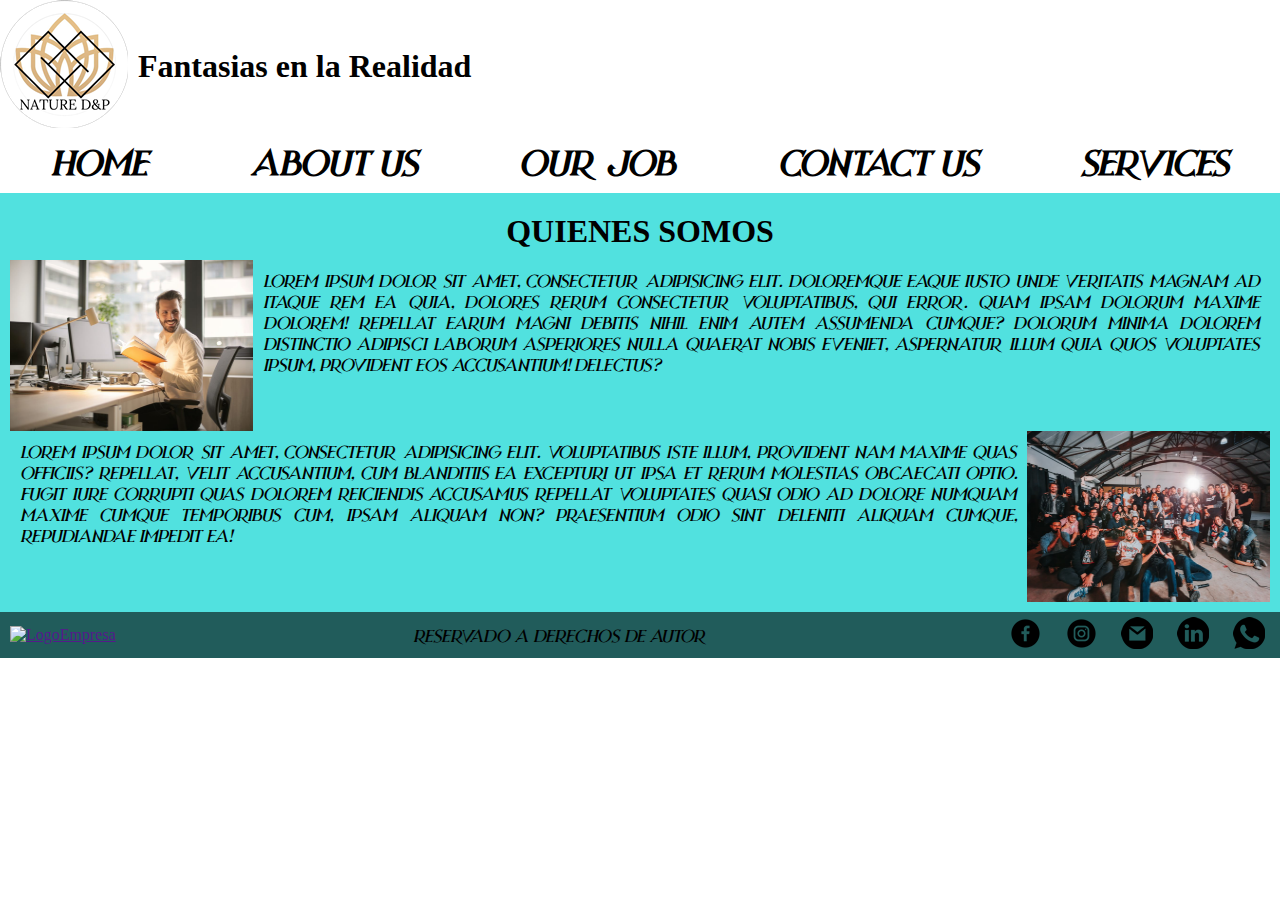
==== pages/aboutus.html @ 834dcf29 "24-05-2023 / About Us - Responsive Hecho / v.0.0.4" ====
<!DOCTYPE html>
<html lang="en">

<head>
    <meta charset="UTF-8">
    <meta http-equiv="X-UA-Compatible" content="IE=edge">
    <meta name="viewport" content="width=device-width, initial-scale=1.0">
    <title>Conocenos</title>

    <link rel="stylesheet" href="/css/estilo.css">

</head>

<body>
    <header>
        <div>
            <a href="/index.html">
                <img src="/imagenes/natureD&P-128.png" alt="LogoEmpresa">
            </a>
        </div>
        <h1>Fantasias en la Realidad</h1>
    </header>

    <nav>
        <ul>
            <li>
                <a href="/index.html">
                    HOME
                </a>
            </li>
            <li>
                <a href="/pages/aboutus.html">
                    ABOUT US
                </a>
            </li>
            <li>
                <a href="/pages/ourjob.html">
                    OUR JOB
                </a>
            </li>
            <li>
                <a href="/pages/contactus.html">
                    CONTACT US
                </a>
            </li>
            <li>
                <a href="/pages/services.html">
                    SERVICES
                </a>
            </li>
        </ul>
    </nav>

    <main>
        <h2>QUIENES SOMOS</h2>
        <div>
            <img class="img_us" src="/imagenes/OurCompanyHD.jpg" alt="Nosotros">
            <p>Lorem ipsum dolor sit amet, consectetur adipisicing elit. Doloremque eaque iusto unde veritatis magnam ad
                itaque rem ea quia, dolores rerum consectetur voluptatibus, qui error. Quam ipsam dolorum maxime
                dolorem!
                Repellat earum magni debitis nihil enim autem assumenda cumque? Dolorum minima dolorem distinctio
                adipisci laborum asperiores nulla quaerat nobis eveniet, aspernatur illum quia quos voluptates ipsum,
                provident eos accusantium! Delectus?</p>
        </div>
        <div>
            <p>Lorem ipsum dolor sit amet, consectetur adipisicing elit. Voluptatibus iste illum, provident nam maxime
                quas officiis? Repellat, velit accusantium, cum blanditiis ea excepturi ut ipsa et rerum molestias
                obcaecati optio.
                Fugit iure corrupti quas dolorem reiciendis accusamus repellat voluptates quasi odio ad dolore numquam
                maxime cumque temporibus cum, ipsam aliquam non? Praesentium odio sint deleniti aliquam cumque,
                repudiandae impedit ea!</p>
            <img class="img_us" src="/imagenes/TeamHD.jpg" alt="Equipo">
        </div>
    </main>

    <footer>
        <div>
            <a href="">
                <img src="/imagenes/NatureD&P-128.png" alt="LogoEmpresa">
            </a>
        </div>
        <p>
            RESERVADO A DERECHOS DE AUTOR
        </p>
        <div>
            <ul>
                <li>
                    <a href="https://www.facebook.com/">
                        <img src="/imagenes/facebook-32.png" alt="facebook">
                    </a>
                </li>
                <li>
                    <a href="https://www.instagram.com/">
                        <img src="/imagenes/instagram-32.png" alt="facebook">
                    </a>
                </li>
                <li>
                    <a href="https://www.google.com/">
                        <img src="/imagenes/gmail-32.png" alt="facebook">
                    </a>
                </li>
                <li>
                    <a href="https://www.linkedin.com/">
                        <img src="/imagenes/linkedin-32.png" alt="facebook">
                    </a>
                </li>
                <li>
                    <a href="https://web.whatsapp.com/">
                        <img src="/imagenes/whatsapp-32.png" alt="facebook">
                    </a>
                </li>
            </ul>
        </div>

    </footer>
</body>

</html>
---- css/estilo.css ----
* {
    margin: 0px;
    padding: 0px;
}

/* GRID AREA */
header {
    grid-area: header;
    display: flex;
    flex-flow: nowrap row;
    align-items: center;
}

nav {
    grid-area: nav;
}

main {
    background-color: lightcyan;
    grid-area: main;
}

footer {
    grid-area: footer;
}

p {
    font-family: tipo2;
    text-align: justify;
    margin: 10px;
}

h1 {
    margin: 10px;
    font-family: tipo1;
    font-size: xx-large;
}

h2 {
    margin: 10px;
    text-align: center;
    font-family: tipo1;
    font-size: xx-large;
}

nav ul li a {
    font-family: tipo2;
    font-weight: bolder;
    text-decoration: none;
    color: #000;
}

main {
    background-color: #51E1DF;
    display: flex;
    flex-flow: column nowrap;
    align-items: center;
    justify-content: space-between;
}

main div {
    display: flex;
    flex-flow: row nowrap;
}

.pack-servicios {
    display: flex;
    flex-flow: row nowrap;
}

main form {
    width: 80%;
    display: flex;
    flex-flow: column nowrap;
}

main form input {
    margin: 10px;
    height: 30px;
    text-align: start;
}

main form button {
    height: 40px;
    margin: 10px;
}

.cuerpo-mensaje {
    height: 300px;
}

footer div a {
    margin: 10px;
}

footer div ul {
    margin: 5px;
    list-style: none;
}

footer div ul li {
    display: inline-block;
}

/* MEDIA QUERY */

@media (min-width: 380px) {
    * {
        padding: 10px;
    }

    .contenedor {
        display: grid;
        grid-template-areas:
            "header"
            "nav"
            "main"
            "footer"
        ;
    }

    nav ul {
        list-style: none;
        display: flex;
        flex-flow: nowrap row;
        justify-content: space-around;
    }

    nav ul li a {
        font-size: larger;
    }

    main {
        background-color: #51E1DF;
        display: flex;
        flex-flow: column nowrap;
        align-items: center;
        justify-content: space-between;
        padding: 10px;
    }

    footer {
        background-color: #215C5B;
        display: flex;
        flex-flow: column nowrap;
        align-items: center;
        justify-content: space-around;
    }

    .img_us {
        width: 25vw;
        height: 25vh;
    }
}

@media (min-width: 1024px) {
    * {
        padding: 0px;
    }

    .contenedor {
        display: grid;
        grid-template-areas:
            "header nav"
            "main main"
            "footer footer"
        ;
    }

    nav ul {
        list-style: none;
        display: flex;
        flex-flow: nowrap row;
        justify-content: right space-between;
    }

    nav ul li {
        margin: 10px;
    }

    nav ul li a {
        font-size: xx-large;
    }

    footer {
        background-color: #215C5B;
        display: flex;
        flex-flow: row wrap;
        align-items: center;
        justify-content: space-between;
    }

    .img_us {
        width: calc(20vw - 1vw);
        height: calc(20vh - 1vh);
    }
}

/* FUENTES */
@font-face {
    font-family: tipo1;
    src: url("../fonts/Helsing.ttf")
}

@font-face {
    font-family: tipo2;
    src: url("../fonts/Strange\ Dreams\ Italic.ttf")
}
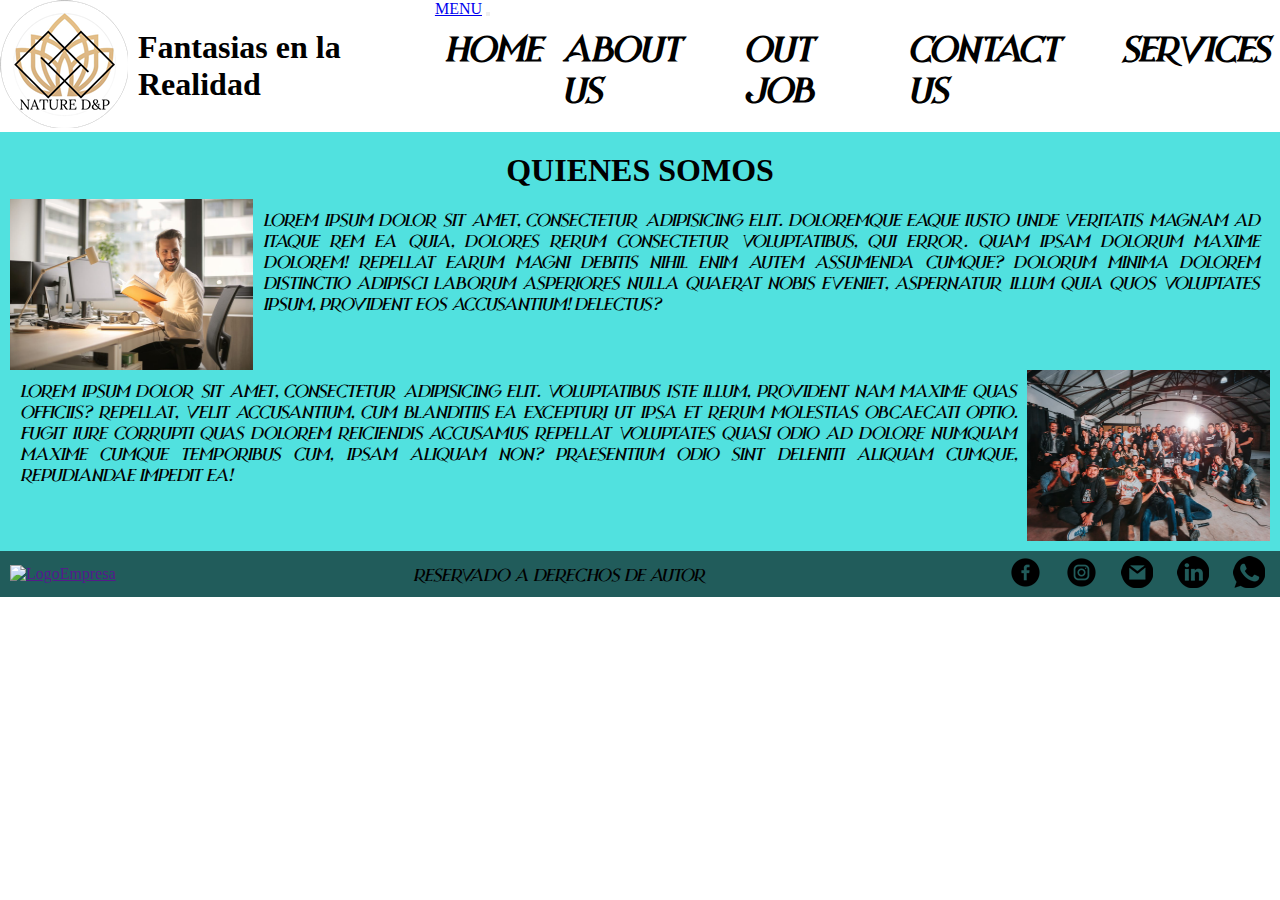
==== commit 8d560f3a: "26-05-2023 / Nav - Boostrap / v.0.1.0" ====
--- a/pages/aboutus.html
+++ b/pages/aboutus.html
@@ -6,12 +6,14 @@
     <meta http-equiv="X-UA-Compatible" content="IE=edge">
     <meta name="viewport" content="width=device-width, initial-scale=1.0">
     <title>Conocenos</title>
-
+    
+    <link href="https://cdn.jsdelivr.net/npm/bootstrap@5.3.0-alpha3/dist/css/bootstrap.min.css" rel="stylesheet" integrity="sha384-KK94CHFLLe+nY2dmCWGMq91rCGa5gtU4mk92HdvYe+M/SXH301p5ILy+dN9+nJOZ" crossorigin="anonymous">
+    
     <link rel="stylesheet" href="/css/estilo.css">
 
 </head>
 
-<body>
+<body class="contenedor">
     <header>
         <div>
             <a href="/index.html">
@@ -21,7 +23,7 @@
         <h1>Fantasias en la Realidad</h1>
     </header>
 
-    <nav>
+    <!-- <nav>
         <ul>
             <li>
                 <a href="/index.html">
@@ -49,6 +51,35 @@
                 </a>
             </li>
         </ul>
+    </nav> -->
+
+    <nav class="navbar navbar-expand-lg bg-body-tertiary">
+        <div class="container-fluid">
+            <a class="navbar-brand" href="#">MENU</a>
+            <button class="navbar-toggler" type="button" data-bs-toggle="collapse" data-bs-target="#navbarNav"
+                aria-controls="navbarNav" aria-expanded="false" aria-label="Toggle navigation">
+                <span class="navbar-toggler-icon"></span>
+            </button>
+            <div class="collapse navbar-collapse" id="navbarNav">
+                <ul class="navbar-nav">
+                    <li class="nav-item">
+                        <a class="nav-link active" aria-current="page" href="/index.html">HOME</a>
+                    </li>
+                    <li class="nav-item">
+                        <a class="nav-link active" aria-current="page" href="/pages/aboutus.html">ABOUT US</a>
+                    </li>
+                    <li class="nav-item">
+                        <a class="nav-link active" aria-current="page" href="/pages/ourjob.html">OUT JOB</a>
+                    </li>
+                    <li class="nav-item">
+                        <a class="nav-link active" aria-current="page" href="/pages/contactus.html">CONTACT US</a>
+                    </li>
+                    <li class="nav-item">
+                        <a class="nav-link active" aria-current="page" href="/pages/services.html">SERVICES</a>
+                    </li>
+                </ul>
+            </div>
+        </div>
     </nav>
 
     <main>
@@ -113,6 +144,8 @@
         </div>
 
     </footer>
+
+    <script src="https://cdn.jsdelivr.net/npm/bootstrap@5.3.0-alpha3/dist/js/bootstrap.bundle.min.js" integrity="sha384-ENjdO4Dr2bkBIFxQpeoTz1HIcje39Wm4jDKdf19U8gI4ddQ3GYNS7NTKfAdVQSZe" crossorigin="anonymous"></script>
+
 </body>
-
 </html>--- a/css/estilo.css
+++ b/css/estilo.css
@@ -16,7 +16,7 @@
 }
 
 main {
-    background-color: lightcyan;
+    background-color: #51E1DF;
     grid-area: main;
 }
 
@@ -27,6 +27,14 @@
 p {
     font-family: tipo2;
     text-align: justify;
+    margin: 10px;
+}
+
+
+label{
+    font-family: tipo2;
+    text-align: justify;
+    font-weight: bold;
     margin: 10px;
 }
 
@@ -50,20 +58,7 @@
     color: #000;
 }
 
-main {
-    background-color: #51E1DF;
-    display: flex;
-    flex-flow: column nowrap;
-    align-items: center;
-    justify-content: space-between;
-}
-
 main div {
-    display: flex;
-    flex-flow: row nowrap;
-}
-
-.pack-servicios {
     display: flex;
     flex-flow: row nowrap;
 }
@@ -131,18 +126,16 @@
     }
 
     main {
-        background-color: #51E1DF;
         display: flex;
         flex-flow: column nowrap;
-        align-items: center;
-        justify-content: space-between;
+        justify-content: center;
         padding: 10px;
     }
 
     footer {
         background-color: #215C5B;
         display: flex;
-        flex-flow: column nowrap;
+        flex-flow: column wrap;
         align-items: center;
         justify-content: space-around;
     }
@@ -150,6 +143,24 @@
     .img_us {
         width: 25vw;
         height: 25vh;
+    }
+
+    .img_job{
+        width: 500px;
+        height: 300px;
+    }
+
+    .pack-servicios {
+        display: flex;
+        flex-flow: row wrap;
+        justify-content: center;
+    }
+
+    .job_container{
+        display: flex;
+        flex-flow: row wrap;
+        justify-content: center;
+        padding: 10px;
     }
 }
 
@@ -174,6 +185,15 @@
         justify-content: right space-between;
     }
 
+    main {
+        background-color: #51E1DF;
+        display: flex;
+        flex-flow: column nowrap;
+        align-items: center;
+        justify-content: space-between;
+        padding: 10px;
+    }
+
     nav ul li {
         margin: 10px;
     }
@@ -193,6 +213,19 @@
     .img_us {
         width: calc(20vw - 1vw);
         height: calc(20vh - 1vh);
+    }
+
+    .pack-servicios {
+        display: flex;
+        flex-flow: column nowrap;
+        justify-content: center;
+    }
+
+    .job_container{
+        display: flex;
+        flex-flow: row nowrap;
+        justify-content: center;
+        padding: 10px;
     }
 }
 
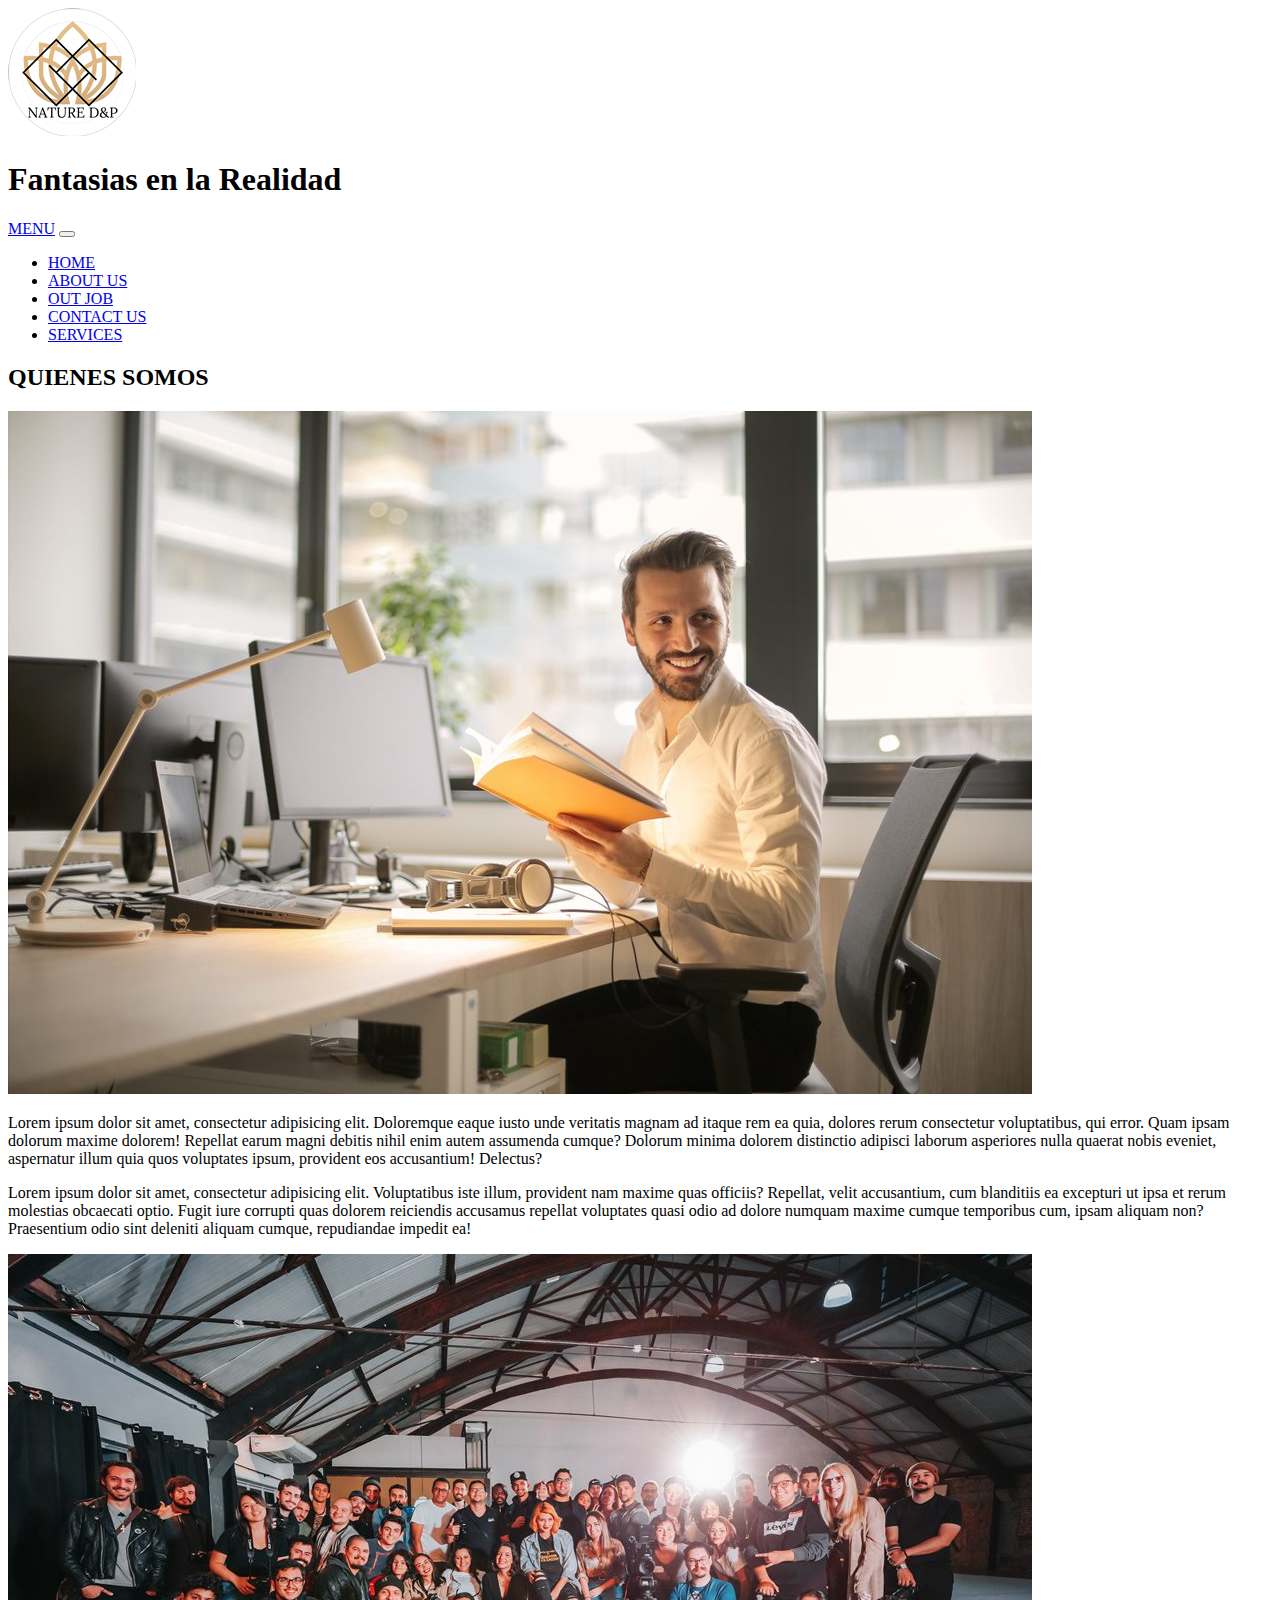
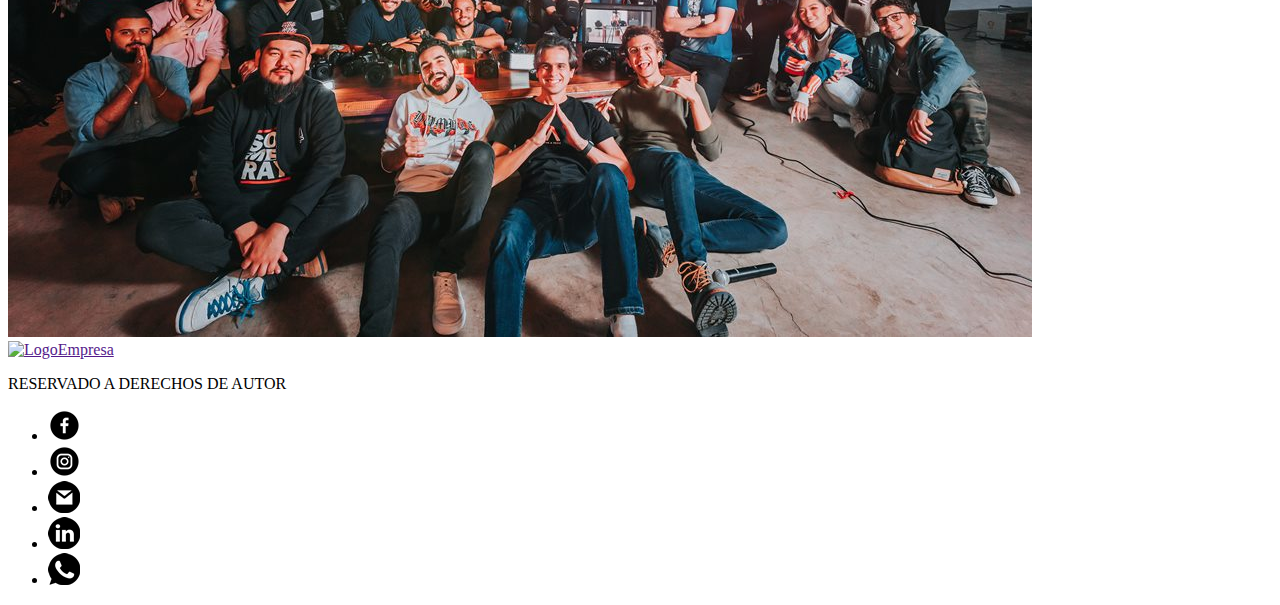
==== commit cf290aab: "Testing de rutas - gitpages - 4" ====
--- a/pages/aboutus.html
+++ b/pages/aboutus.html
@@ -9,7 +9,7 @@
     
     <link href="https://cdn.jsdelivr.net/npm/bootstrap@5.3.0-alpha3/dist/css/bootstrap.min.css" rel="stylesheet" integrity="sha384-KK94CHFLLe+nY2dmCWGMq91rCGa5gtU4mk92HdvYe+M/SXH301p5ILy+dN9+nJOZ" crossorigin="anonymous">
     
-    <link rel="stylesheet" href="/css/estilo.css">
+    <link rel="stylesheet" href="./css/estilo.css">
 
 </head>
 
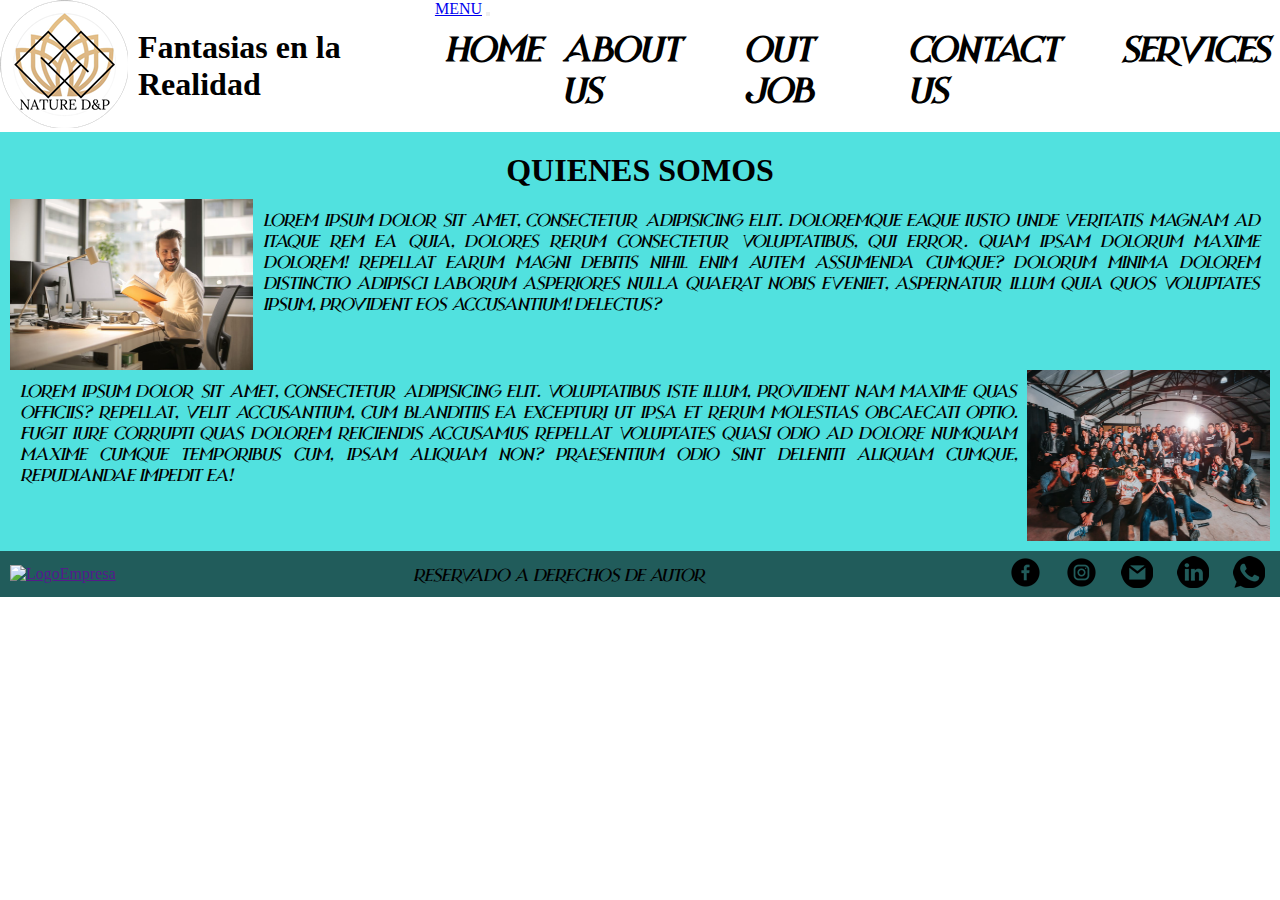
==== commit 65a88b35: "Testing de rutas - gitpages - 5" ====
--- a/pages/aboutus.html
+++ b/pages/aboutus.html
@@ -9,7 +9,7 @@
     
     <link href="https://cdn.jsdelivr.net/npm/bootstrap@5.3.0-alpha3/dist/css/bootstrap.min.css" rel="stylesheet" integrity="sha384-KK94CHFLLe+nY2dmCWGMq91rCGa5gtU4mk92HdvYe+M/SXH301p5ILy+dN9+nJOZ" crossorigin="anonymous">
     
-    <link rel="stylesheet" href="./css/estilo.css">
+    <link rel="stylesheet" href="../css/estilo.css">
 
 </head>
 
--- a/css/estilo.css
+++ b/css/estilo.css
@@ -0,0 +1,241 @@
+* {
+    margin: 0px;
+    padding: 0px;
+}
+
+/* GRID AREA */
+header {
+    grid-area: header;
+    display: flex;
+    flex-flow: nowrap row;
+    align-items: center;
+}
+
+nav {
+    grid-area: nav;
+}
+
+main {
+    background-color: #51E1DF;
+    grid-area: main;
+}
+
+footer {
+    grid-area: footer;
+}
+
+p {
+    font-family: tipo2;
+    text-align: justify;
+    margin: 10px;
+}
+
+
+label{
+    font-family: tipo2;
+    text-align: justify;
+    font-weight: bold;
+    margin: 10px;
+}
+
+h1 {
+    margin: 10px;
+    font-family: tipo1;
+    font-size: xx-large;
+}
+
+h2 {
+    margin: 10px;
+    text-align: center;
+    font-family: tipo1;
+    font-size: xx-large;
+}
+
+nav ul li a {
+    font-family: tipo2;
+    font-weight: bolder;
+    text-decoration: none;
+    color: #000;
+}
+
+main div {
+    display: flex;
+    flex-flow: row nowrap;
+}
+
+main form {
+    width: 80%;
+    display: flex;
+    flex-flow: column nowrap;
+}
+
+main form input {
+    margin: 10px;
+    height: 30px;
+    text-align: start;
+}
+
+main form button {
+    height: 40px;
+    margin: 10px;
+}
+
+.cuerpo-mensaje {
+    height: 300px;
+}
+
+footer div a {
+    margin: 10px;
+}
+
+footer div ul {
+    margin: 5px;
+    list-style: none;
+}
+
+footer div ul li {
+    display: inline-block;
+}
+
+/* MEDIA QUERY */
+
+@media (min-width: 380px) {
+    * {
+        padding: 10px;
+    }
+
+    .contenedor {
+        display: grid;
+        grid-template-areas:
+            "header"
+            "nav"
+            "main"
+            "footer"
+        ;
+    }
+
+    nav ul {
+        list-style: none;
+        display: flex;
+        flex-flow: nowrap row;
+        justify-content: space-around;
+    }
+
+    nav ul li a {
+        font-size: larger;
+    }
+
+    main {
+        display: flex;
+        flex-flow: column nowrap;
+        justify-content: center;
+        padding: 10px;
+    }
+
+    footer {
+        background-color: #215C5B;
+        display: flex;
+        flex-flow: column wrap;
+        align-items: center;
+        justify-content: space-around;
+    }
+
+    .img_us {
+        width: 25vw;
+        height: 25vh;
+    }
+
+    .img_job{
+        width: 500px;
+        height: 300px;
+    }
+
+    .pack-servicios {
+        display: flex;
+        flex-flow: row wrap;
+        justify-content: center;
+    }
+
+    .job_container{
+        display: flex;
+        flex-flow: row wrap;
+        justify-content: center;
+        padding: 10px;
+    }
+}
+
+@media (min-width: 1024px) {
+    * {
+        padding: 0px;
+    }
+
+    .contenedor {
+        display: grid;
+        grid-template-areas:
+            "header nav"
+            "main main"
+            "footer footer"
+        ;
+    }
+
+    nav ul {
+        list-style: none;
+        display: flex;
+        flex-flow: nowrap row;
+        justify-content: right space-between;
+    }
+
+    main {
+        background-color: #51E1DF;
+        display: flex;
+        flex-flow: column nowrap;
+        align-items: center;
+        justify-content: space-between;
+        padding: 10px;
+    }
+
+    nav ul li {
+        margin: 10px;
+    }
+
+    nav ul li a {
+        font-size: xx-large;
+    }
+
+    footer {
+        background-color: #215C5B;
+        display: flex;
+        flex-flow: row wrap;
+        align-items: center;
+        justify-content: space-between;
+    }
+
+    .img_us {
+        width: calc(20vw - 1vw);
+        height: calc(20vh - 1vh);
+    }
+
+    .pack-servicios {
+        display: flex;
+        flex-flow: column nowrap;
+        justify-content: center;
+    }
+
+    .job_container{
+        display: flex;
+        flex-flow: row nowrap;
+        justify-content: center;
+        padding: 10px;
+    }
+}
+
+/* FUENTES */
+@font-face {
+    font-family: tipo1;
+    src: url("../fonts/Helsing.ttf")
+}
+
+@font-face {
+    font-family: tipo2;
+    src: url("../fonts/Strange\ Dreams\ Italic.ttf")
+}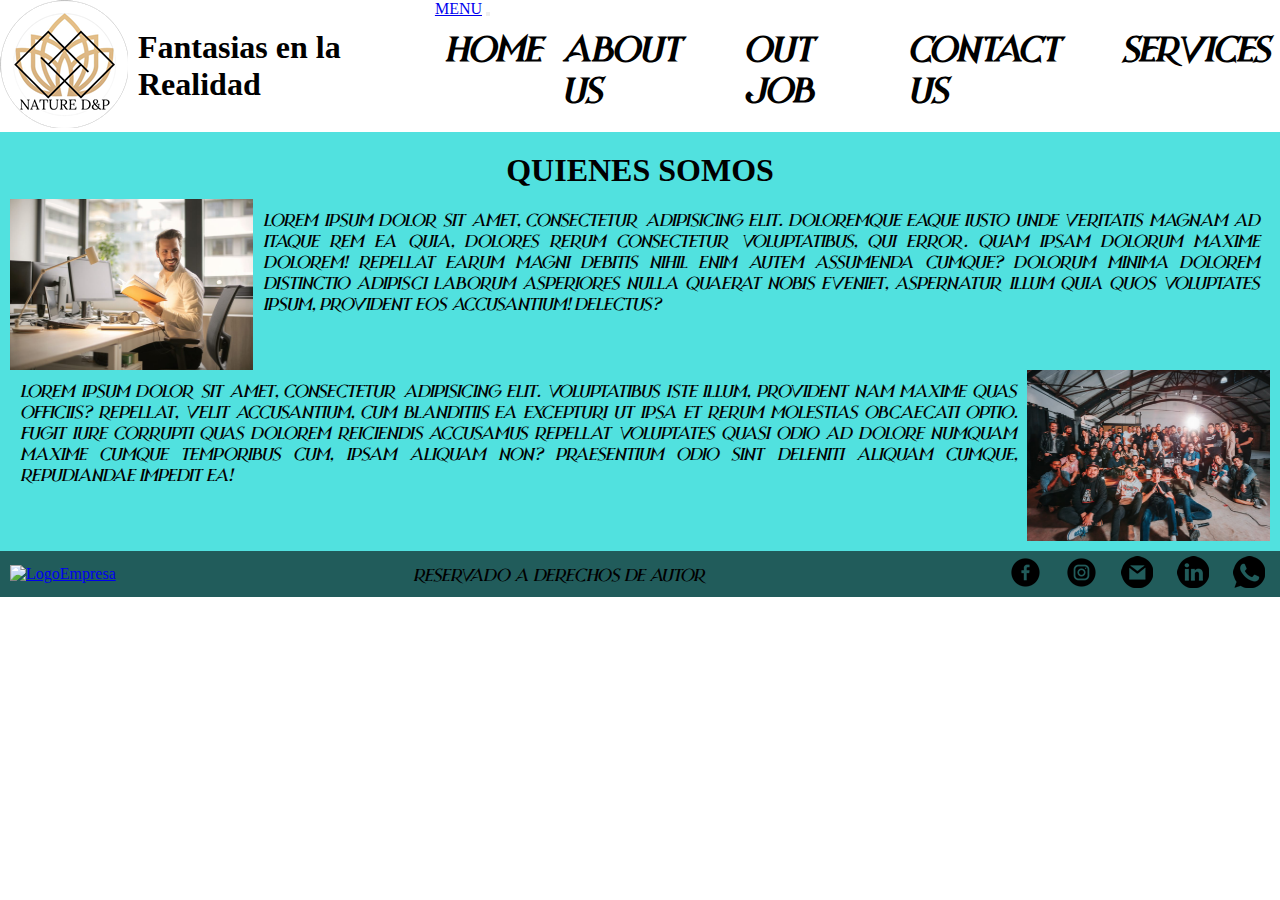
==== commit 6b9db33b: "Testing de rutas - gitpages - 6" ====
--- a/pages/aboutus.html
+++ b/pages/aboutus.html
@@ -16,8 +16,8 @@
 <body class="contenedor">
     <header>
         <div>
-            <a href="/index.html">
-                <img src="/imagenes/natureD&P-128.png" alt="LogoEmpresa">
+            <a href="../index.html">
+                <img src="../imagenes/natureD&P-128.png" alt="LogoEmpresa">
             </a>
         </div>
         <h1>Fantasias en la Realidad</h1>
@@ -63,19 +63,19 @@
             <div class="collapse navbar-collapse" id="navbarNav">
                 <ul class="navbar-nav">
                     <li class="nav-item">
-                        <a class="nav-link active" aria-current="page" href="/index.html">HOME</a>
+                        <a class="nav-link active" aria-current="page" href="../index.html">HOME</a>
                     </li>
                     <li class="nav-item">
-                        <a class="nav-link active" aria-current="page" href="/pages/aboutus.html">ABOUT US</a>
+                        <a class="nav-link active" aria-current="page" href="./aboutus.html">ABOUT US</a>
                     </li>
                     <li class="nav-item">
-                        <a class="nav-link active" aria-current="page" href="/pages/ourjob.html">OUT JOB</a>
+                        <a class="nav-link active" aria-current="page" href="./ourjob.html">OUT JOB</a>
                     </li>
                     <li class="nav-item">
-                        <a class="nav-link active" aria-current="page" href="/pages/contactus.html">CONTACT US</a>
+                        <a class="nav-link active" aria-current="page" href="./contactus.html">CONTACT US</a>
                     </li>
                     <li class="nav-item">
-                        <a class="nav-link active" aria-current="page" href="/pages/services.html">SERVICES</a>
+                        <a class="nav-link active" aria-current="page" href="./services.html">SERVICES</a>
                     </li>
                 </ul>
             </div>
@@ -85,7 +85,7 @@
     <main>
         <h2>QUIENES SOMOS</h2>
         <div>
-            <img class="img_us" src="/imagenes/OurCompanyHD.jpg" alt="Nosotros">
+            <img class="img_us" src="../imagenes/OurCompanyHD.jpg" alt="Nosotros">
             <p>Lorem ipsum dolor sit amet, consectetur adipisicing elit. Doloremque eaque iusto unde veritatis magnam ad
                 itaque rem ea quia, dolores rerum consectetur voluptatibus, qui error. Quam ipsam dolorum maxime
                 dolorem!
@@ -100,14 +100,14 @@
                 Fugit iure corrupti quas dolorem reiciendis accusamus repellat voluptates quasi odio ad dolore numquam
                 maxime cumque temporibus cum, ipsam aliquam non? Praesentium odio sint deleniti aliquam cumque,
                 repudiandae impedit ea!</p>
-            <img class="img_us" src="/imagenes/TeamHD.jpg" alt="Equipo">
+            <img class="img_us" src="../imagenes/TeamHD.jpg" alt="Equipo">
         </div>
     </main>
 
     <footer>
         <div>
-            <a href="">
-                <img src="/imagenes/NatureD&P-128.png" alt="LogoEmpresa">
+            <a href="../index.html">
+                <img src="../imagenes/NatureD&P-128.png" alt="LogoEmpresa">
             </a>
         </div>
         <p>
@@ -117,27 +117,27 @@
             <ul>
                 <li>
                     <a href="https://www.facebook.com/">
-                        <img src="/imagenes/facebook-32.png" alt="facebook">
+                        <img src="../imagenes/facebook-32.png" alt="facebook">
                     </a>
                 </li>
                 <li>
                     <a href="https://www.instagram.com/">
-                        <img src="/imagenes/instagram-32.png" alt="facebook">
+                        <img src="../imagenes/instagram-32.png" alt="facebook">
                     </a>
                 </li>
                 <li>
                     <a href="https://www.google.com/">
-                        <img src="/imagenes/gmail-32.png" alt="facebook">
+                        <img src="../imagenes/gmail-32.png" alt="facebook">
                     </a>
                 </li>
                 <li>
                     <a href="https://www.linkedin.com/">
-                        <img src="/imagenes/linkedin-32.png" alt="facebook">
+                        <img src="../imagenes/linkedin-32.png" alt="facebook">
                     </a>
                 </li>
                 <li>
                     <a href="https://web.whatsapp.com/">
-                        <img src="/imagenes/whatsapp-32.png" alt="facebook">
+                        <img src="../imagenes/whatsapp-32.png" alt="facebook">
                     </a>
                 </li>
             </ul>
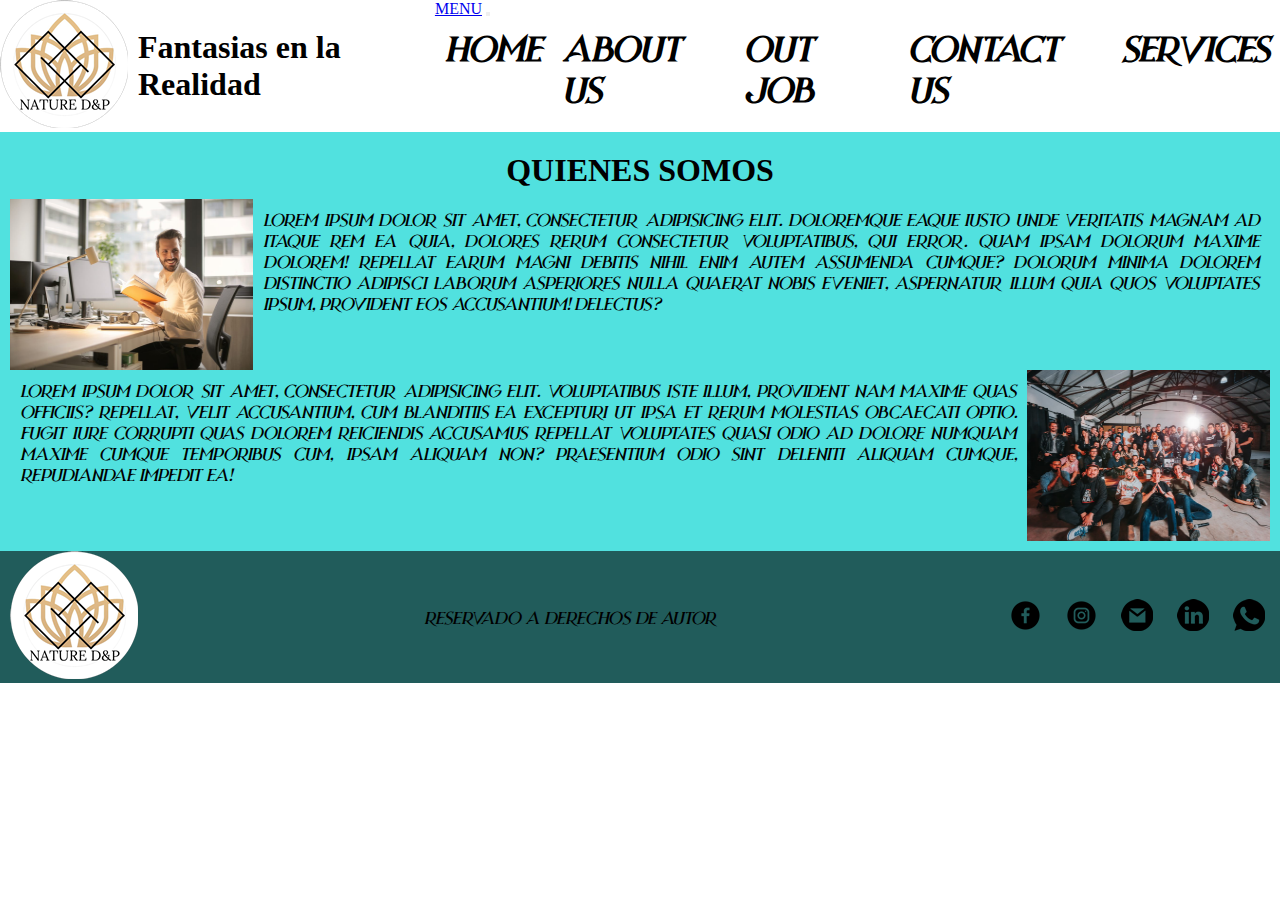
==== commit 207ac2c4: "Testing de rutas - gitpages - 7" ====
--- a/pages/aboutus.html
+++ b/pages/aboutus.html
@@ -107,7 +107,7 @@
     <footer>
         <div>
             <a href="../index.html">
-                <img src="../imagenes/NatureD&P-128.png" alt="LogoEmpresa">
+                <img src="../imagenes/natureD&P-128.png" alt="LogoEmpresa">
             </a>
         </div>
         <p>
